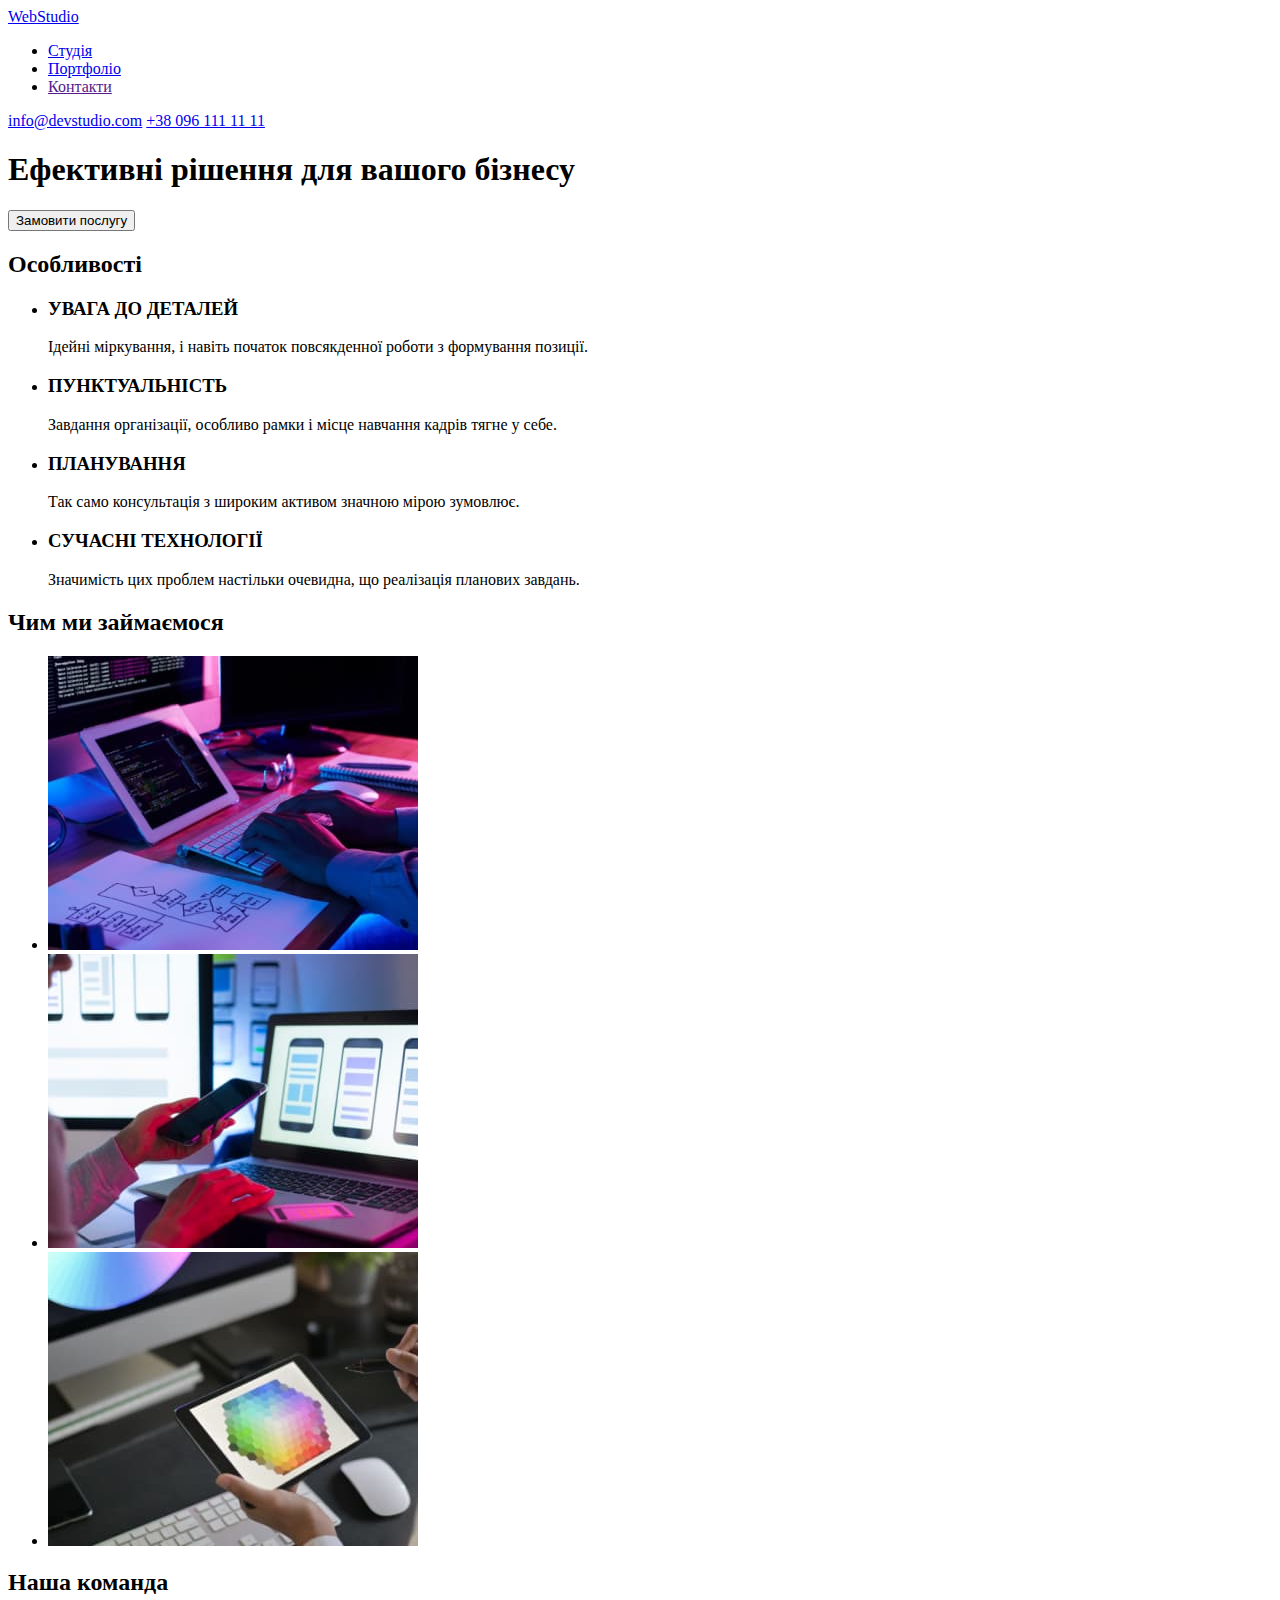
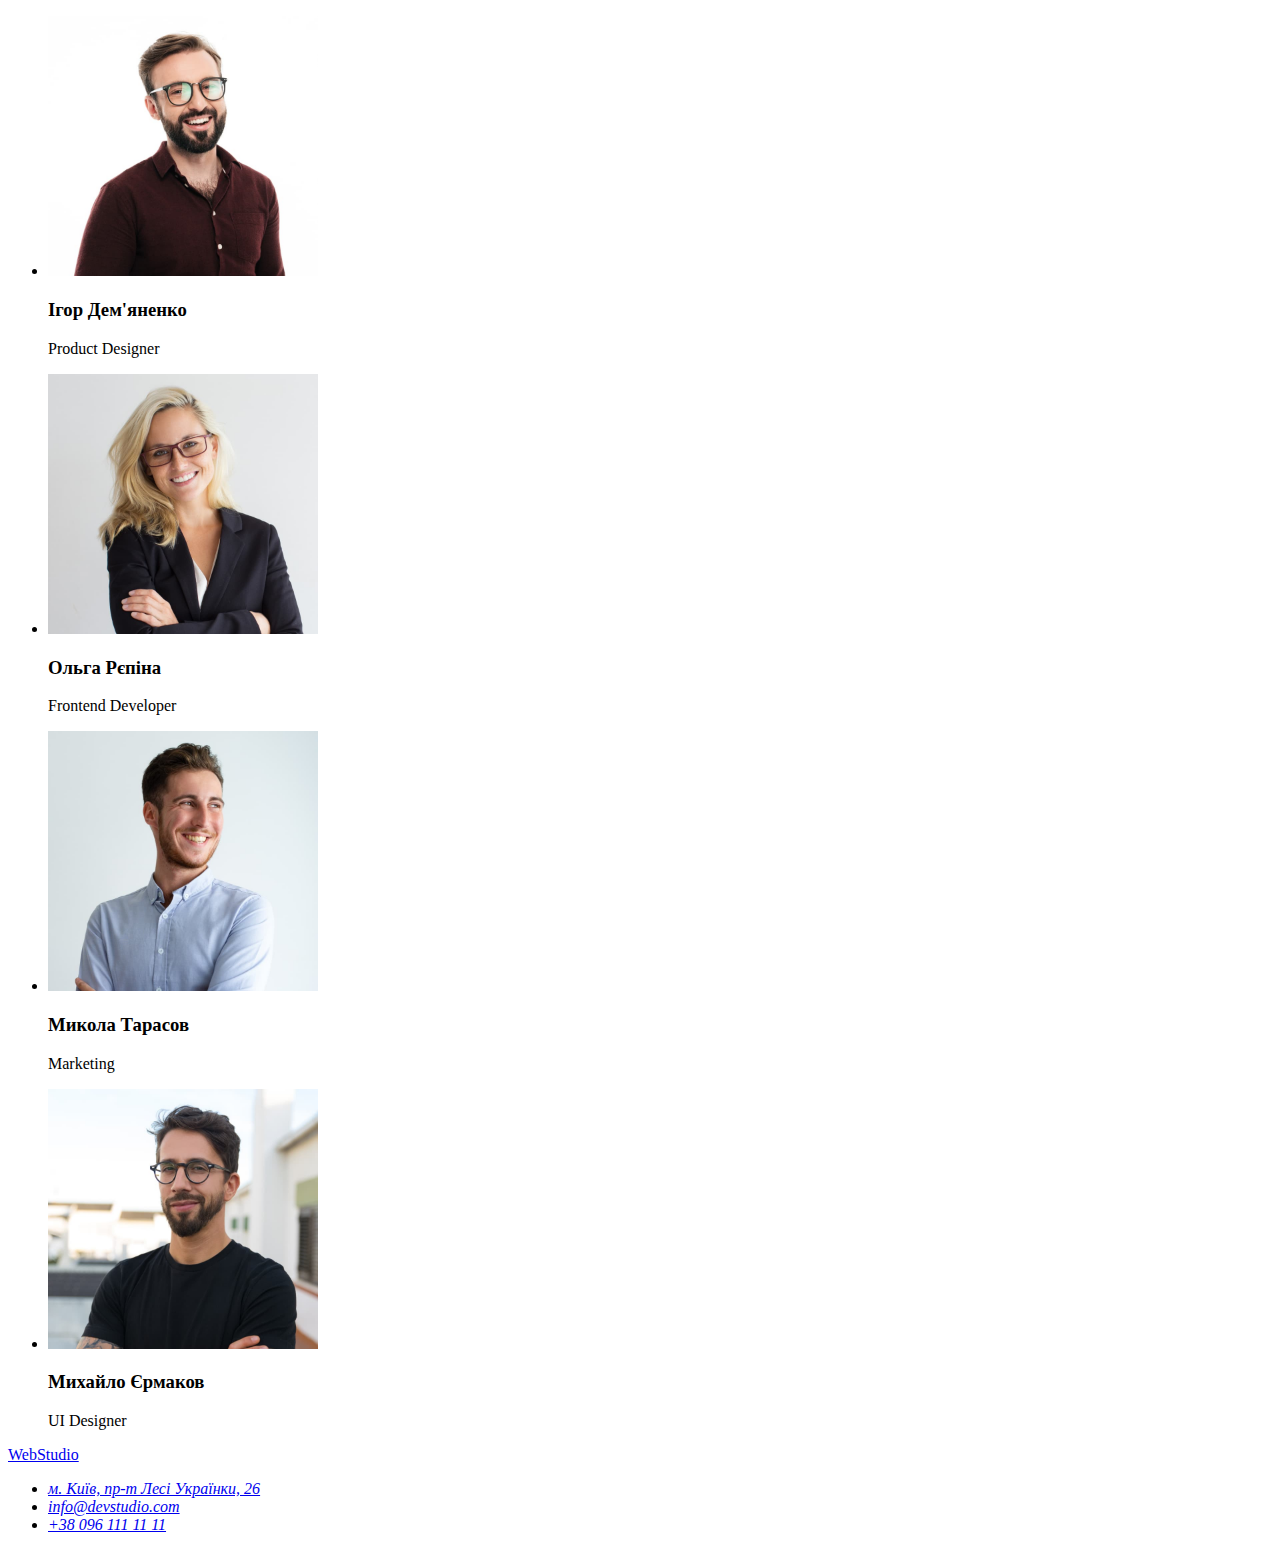
==== index.html @ 995d7179 "add link" ====
<!DOCTYPE html>
<html lang="uk">
  <head>
    <meta charset="UTF-8" />
    <meta http-equiv="X-UA-Compatible" content="IE=edge" />
    <meta name="viewport" content="width=device-width, initial-scale=1.0" />
    <title>Студія</title>
  </head>
  <body>
    <!-- Верхня лінія -->
    <header>
      <nav>
        <a href="./index.html">WebStudio</a>
        <ul>
          <li><a href="./index.html">Студія</a></li>
          <li><a href="./portfolio">Портфоліо</a></li>
          <li><a href="">Контакти</a></li>
        </ul>
      </nav>
      <a href="mailto:info@devstudio.com">info@devstudio.com</a>
      <a href="tel:+380961111111">+38 096 111 11 11</a>
    </header>

    <!-- Індивідуальна інформація сторінки -->
    <main>
      <!-- ШАПКА -->
      <section>
        <h1>Ефективні рішення для вашого бізнесу</h1>
        <button type="button">Замовити послугу</button>
      </section>

      <!-- Особливості -->
      <section>
        <h2>Особливості</h2>
        <ul>
          <li>
            <h3>УВАГА ДО ДЕТАЛЕЙ</h3>
            <p>Ідейні міркування, і навіть початок повсякденної роботи з формування позиції.</p>
          </li>
          <li>
            <h3>ПУНКТУАЛЬНІСТЬ</h3>
            <p>Завдання організації, особливо рамки і місце навчання кадрів тягне у себе.</p>
          </li>
          <li>
            <h3>ПЛАНУВАННЯ</h3>
            <p>Так само консультація з широким активом значною мірою зумовлює.</p>
          </li>
          <li>
            <h3>СУЧАСНІ ТЕХНОЛОГІЇ</h3>
            <p>Значимість цих проблем настільки очевидна, що реалізація планових завдань.</p>
          </li>
        </ul>
      </section>

      <!-- Чим ми займаємося -->
      <section>
        <h2>Чим ми займаємося</h2>
        <ul>
          <li><img src="./images/box1.jpg" alt="Програмування" width="370" /></li>
          <li><img src="./images/box2.jpg" alt="Адаптація під телефон" width="370" /></li>
          <li><img src="./images/box3.jpg" alt="Дизайн" width="370" /></li>
        </ul>
      </section>

      <!-- Наша команда -->
      <section>
        <h2>Наша команда</h2>
        <ul>
          <li>
            <img src="./images/img1.jpg" alt="Зображений чоловік" width="270" />
            <h3>Ігор Дем'яненко</h3>
            <p>Product Designer</p>
          </li>
          <li>
            <img src="./images/img2.jpg" alt="Зображена жінка" width="270" />
            <h3>Ольга Рєпіна</h3>
            <p>Frontend Developer</p>
          </li>
          <li>
            <img src="./images/img3.jpg" alt="Зображений чоловік" width="270" />
            <h3>Микола Тарасов</h3>
            <p>Marketing</p>
          </li>
          <li>
            <img src="./images/img4.jpg" alt="Зображений чоловік" width="270" />
            <h3>Михайло Єрмаков</h3>
            <p>UI Designer</p>
          </li>
        </ul>
      </section>
    </main>

    <!-- Підвал -->
    <footer>
      <a href="./index.html">WebStudio</a>
      <address>
        <ul>
          <li>
            <a
              href="https://goo.gl/maps/CPtrU1FHBa2aNyZL9"
              target="_blank"
              rel="noopener noreferrer nofollow"
              >м. Київ, пр-т Лесі Українки, 26</a
            >
          </li>
          <li><a href="mailto:info@devstudio.com">info@devstudio.com</a></li>
          <li><a href="tel:+380961111111">+38 096 111 11 11</a></li>
        </ul>
      </address>
    </footer>
  </body>
</html>
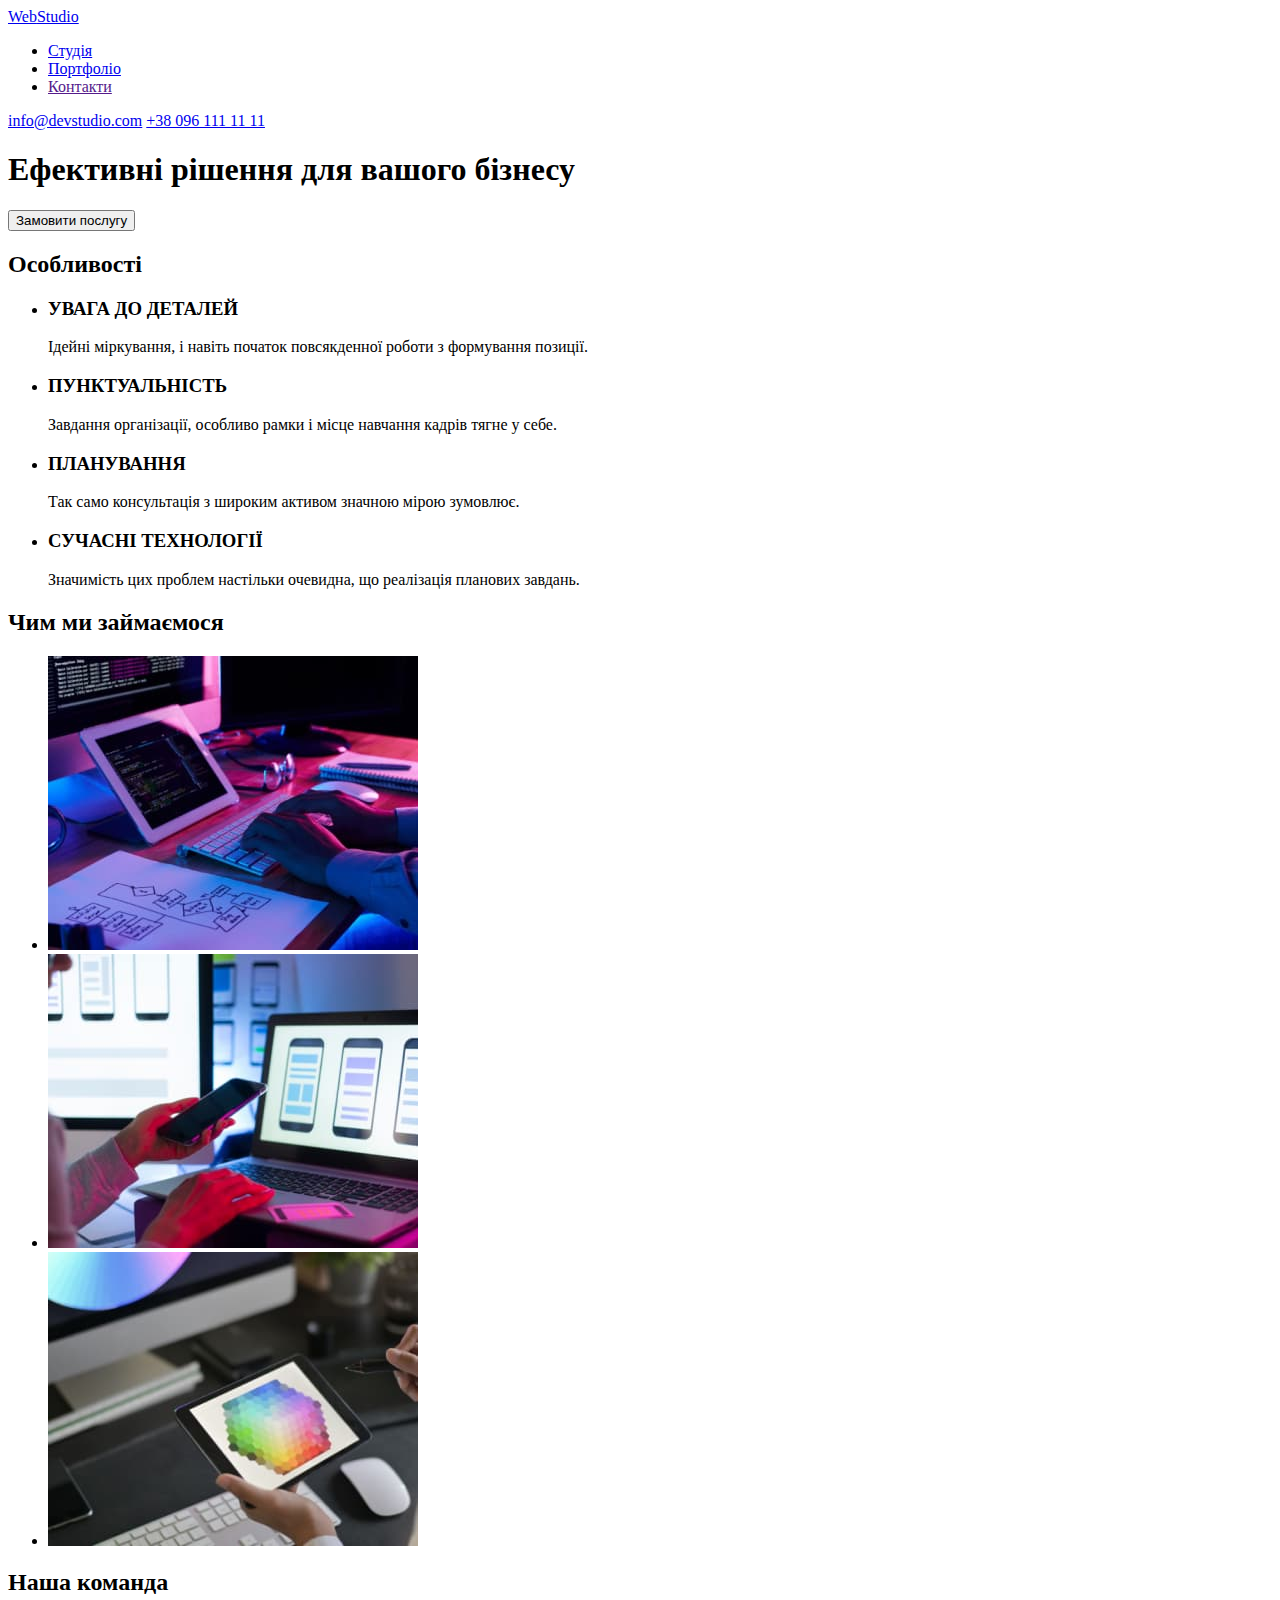
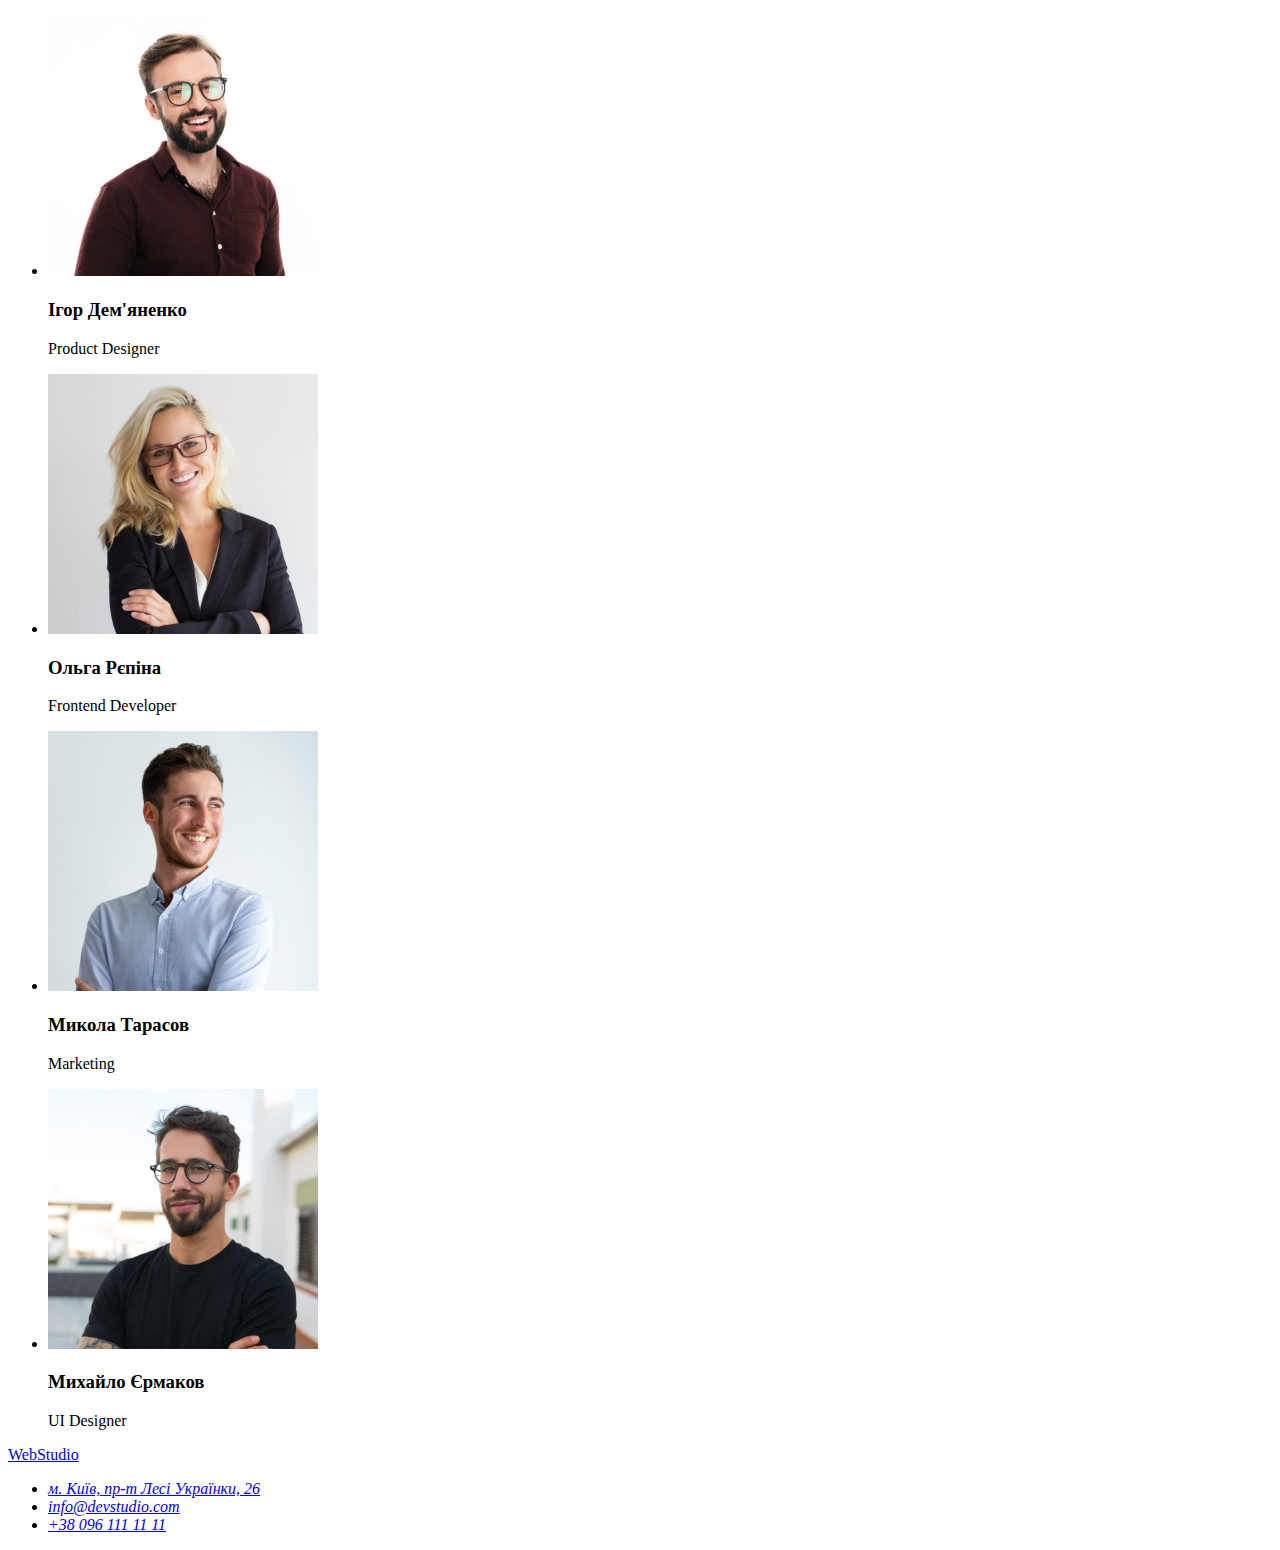
==== commit 2c3b68fe: "add founts, class" ====
--- a/index.html
+++ b/index.html
@@ -4,21 +4,30 @@
     <meta charset="UTF-8" />
     <meta http-equiv="X-UA-Compatible" content="IE=edge" />
     <meta name="viewport" content="width=device-width, initial-scale=1.0" />
+    <link rel="preconnect" href="https://fonts.googleapis.com" />
+    <link rel="preconnect" href="https://fonts.gstatic.com" crossorigin />
+    <link rel="preconnect" href="https://fonts.googleapis.com" />
+    <link rel="preconnect" href="https://fonts.gstatic.com" crossorigin />
+    <link
+      href="https://fonts.googleapis.com/css2?family=Raleway:wght@700&family=Roboto:wght@400;500;700;900&display=swap"
+      rel="stylesheet"
+    />
+    <link rel="stylesheet" href="./css/styles.css" />
     <title>Студія</title>
   </head>
   <body>
     <!-- Верхня лінія -->
     <header>
       <nav>
-        <a href="./index.html">WebStudio</a>
-        <ul>
-          <li><a href="./index.html">Студія</a></li>
-          <li><a href="./portfolio">Портфоліо</a></li>
-          <li><a href="">Контакти</a></li>
+        <a class="header-logo link" href="./index.html"><span class="logo">Web</span>Studio</a>
+        <ul class="nav-list list">
+          <li><a class="nav-link link" href="./index.html">Студія</a></li>
+          <li><a class="nav-link link" href="./portfolio.html">Портфоліо</a></li>
+          <li><a class="nav-link link" href="">Контакти</a></li>
         </ul>
       </nav>
-      <a href="mailto:info@devstudio.com">info@devstudio.com</a>
-      <a href="tel:+380961111111">+38 096 111 11 11</a>
+      <a class="header-address link" href="mailto:info@devstudio.com">info@devstudio.com</a>
+      <a class="header-address link" href="tel:+380961111111">+38 096 111 11 11</a>
     </header>
 
     <!-- Індивідуальна інформація сторінки -->
@@ -92,7 +101,7 @@
 
     <!-- Підвал -->
     <footer>
-      <a href="./index.html">WebStudio</a>
+      <a class="footer-logo logo" href="./index.html"><span class="logo">Web</span>Studio</a>
       <address>
         <ul>
           <li>
--- a/css/styles.css
+++ b/css/styles.css
@@ -0,0 +1,15 @@
+:root {
+  --primary-background-color: #ffffff;
+  --secondary-background-color: #2f303a;
+  --tertiary-background-color: #f5f4fa;
+
+  --primary-text-color: #212121;
+  --secondary-text-color: #757575;
+
+  --accent-background-color: #2196f3;
+  --accent-text-color: #2196f3;
+}
+/* 400 500 700 900 */
+body {
+  background-color: var(--primary-background-color);
+}
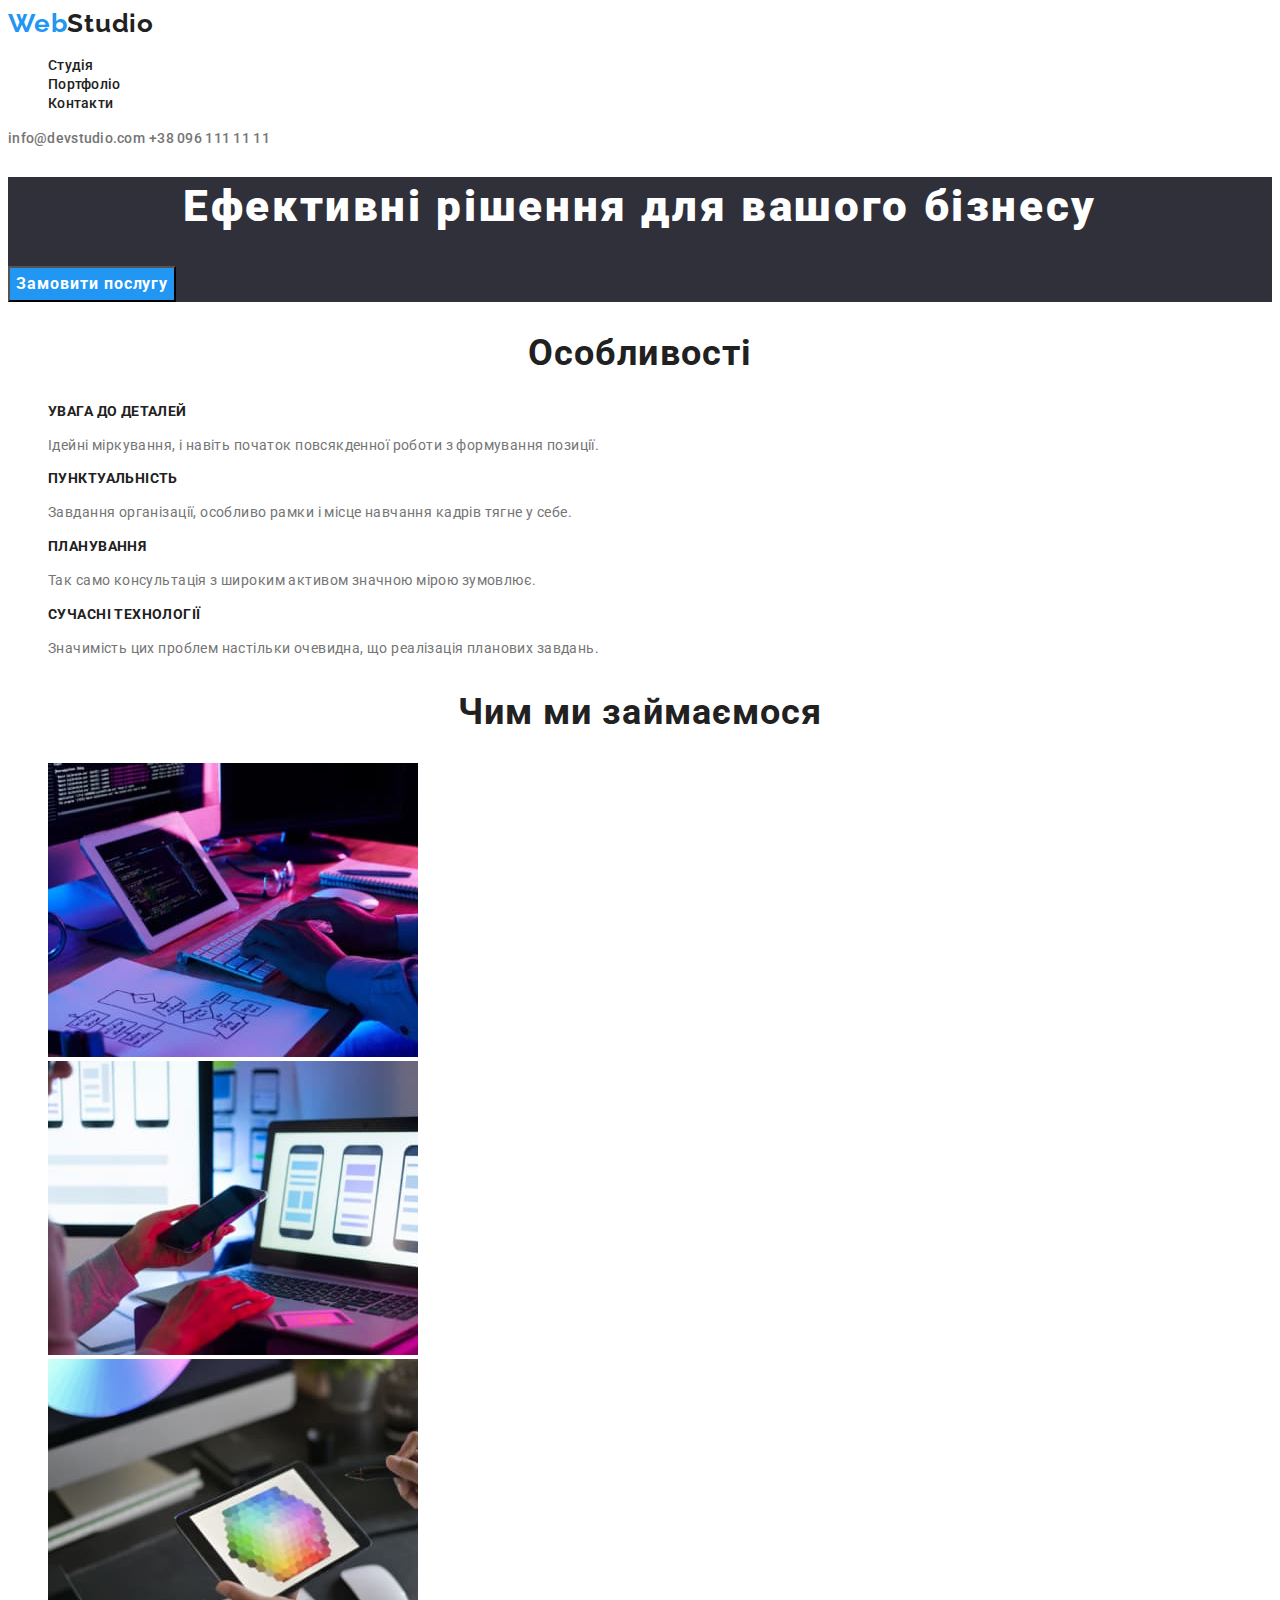
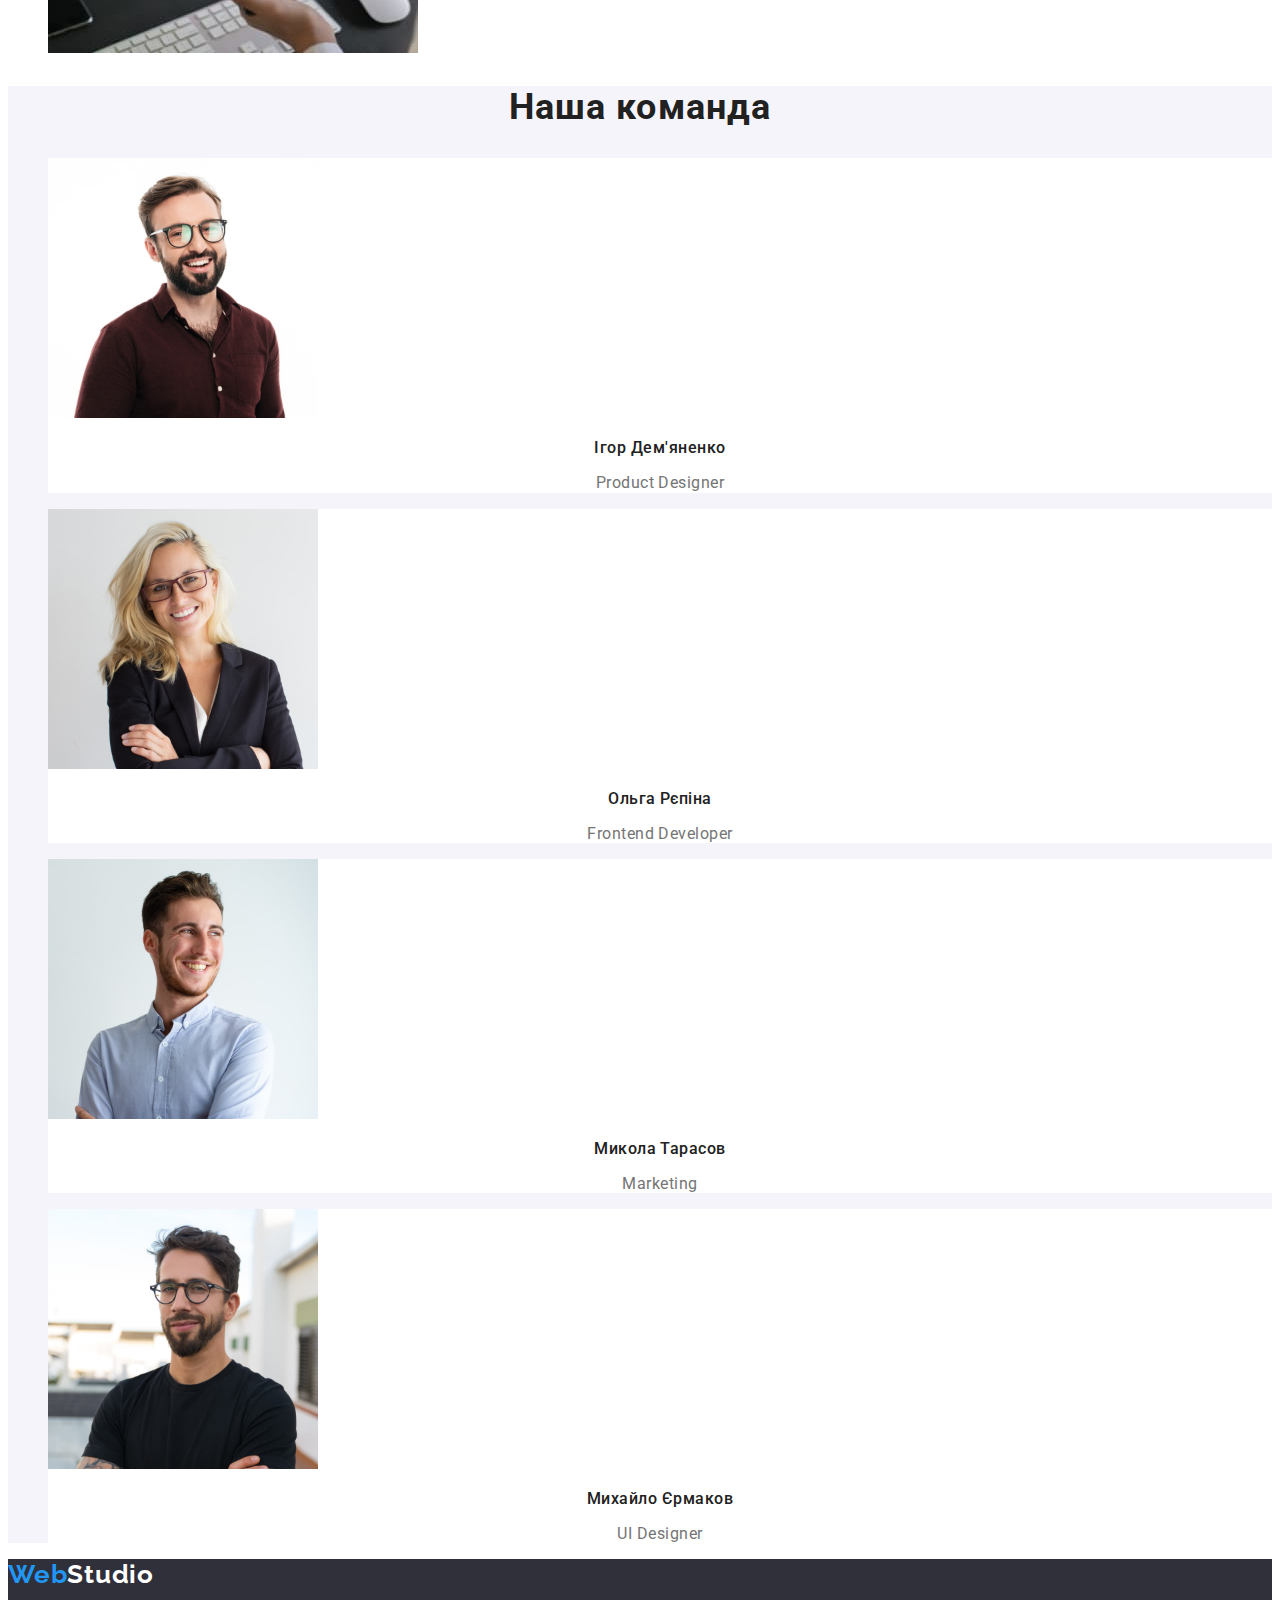
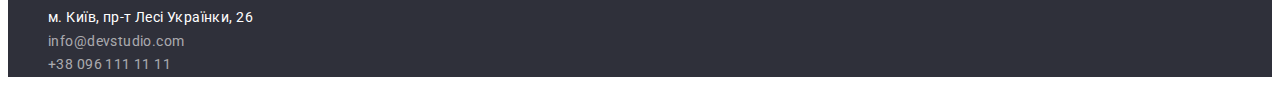
==== commit df101443: "add img" ====
--- a/index.html
+++ b/index.html
@@ -4,8 +4,6 @@
     <meta charset="UTF-8" />
     <meta http-equiv="X-UA-Compatible" content="IE=edge" />
     <meta name="viewport" content="width=device-width, initial-scale=1.0" />
-    <link rel="preconnect" href="https://fonts.googleapis.com" />
-    <link rel="preconnect" href="https://fonts.gstatic.com" crossorigin />
     <link rel="preconnect" href="https://fonts.googleapis.com" />
     <link rel="preconnect" href="https://fonts.gstatic.com" crossorigin />
     <link
@@ -19,8 +17,10 @@
     <!-- Верхня лінія -->
     <header>
       <nav>
-        <a class="header-logo link" href="./index.html"><span class="logo">Web</span>Studio</a>
-        <ul class="nav-list list">
+        <a lang="en" class="header-logo link" href="./index.html"
+          ><span class="logo">Web</span>Studio</a
+        >
+        <ul class="list">
           <li><a class="nav-link link" href="./index.html">Студія</a></li>
           <li><a class="nav-link link" href="./portfolio.html">Портфоліо</a></li>
           <li><a class="nav-link link" href="">Контакти</a></li>
@@ -33,38 +33,44 @@
     <!-- Індивідуальна інформація сторінки -->
     <main>
       <!-- ШАПКА -->
-      <section>
-        <h1>Ефективні рішення для вашого бізнесу</h1>
-        <button type="button">Замовити послугу</button>
+      <section class="hero">
+        <h1 class="hero-title">Ефективні рішення для вашого бізнесу</h1>
+        <button class="hero-button" type="button">Замовити послугу</button>
       </section>
 
       <!-- Особливості -->
-      <section>
-        <h2>Особливості</h2>
-        <ul>
+      <section class="features">
+        <h2 class="title">Особливості</h2>
+        <ul class="features-list list">
           <li>
-            <h3>УВАГА ДО ДЕТАЛЕЙ</h3>
-            <p>Ідейні міркування, і навіть початок повсякденної роботи з формування позиції.</p>
+            <h3 class="list-title">УВАГА ДО ДЕТАЛЕЙ</h3>
+            <p class="list-text">
+              Ідейні міркування, і навіть початок повсякденної роботи з формування позиції.
+            </p>
           </li>
           <li>
-            <h3>ПУНКТУАЛЬНІСТЬ</h3>
-            <p>Завдання організації, особливо рамки і місце навчання кадрів тягне у себе.</p>
+            <h3 class="list-title">ПУНКТУАЛЬНІСТЬ</h3>
+            <p class="list-text">
+              Завдання організації, особливо рамки і місце навчання кадрів тягне у себе.
+            </p>
           </li>
           <li>
-            <h3>ПЛАНУВАННЯ</h3>
-            <p>Так само консультація з широким активом значною мірою зумовлює.</p>
+            <h3 class="list-title">ПЛАНУВАННЯ</h3>
+            <p class="list-text">Так само консультація з широким активом значною мірою зумовлює.</p>
           </li>
           <li>
-            <h3>СУЧАСНІ ТЕХНОЛОГІЇ</h3>
-            <p>Значимість цих проблем настільки очевидна, що реалізація планових завдань.</p>
+            <h3 class="list-title">СУЧАСНІ ТЕХНОЛОГІЇ</h3>
+            <p class="list-text">
+              Значимість цих проблем настільки очевидна, що реалізація планових завдань.
+            </p>
           </li>
         </ul>
       </section>
 
       <!-- Чим ми займаємося -->
       <section>
-        <h2>Чим ми займаємося</h2>
-        <ul>
+        <h2 class="title">Чим ми займаємося</h2>
+        <ul class="list">
           <li><img src="./images/box1.jpg" alt="Програмування" width="370" /></li>
           <li><img src="./images/box2.jpg" alt="Адаптація під телефон" width="370" /></li>
           <li><img src="./images/box3.jpg" alt="Дизайн" width="370" /></li>
@@ -72,48 +78,53 @@
       </section>
 
       <!-- Наша команда -->
-      <section>
-        <h2>Наша команда</h2>
-        <ul>
-          <li>
+      <section class="team-section">
+        <h2 class="title">Наша команда</h2>
+        <ul class="list">
+          <li class="item">
             <img src="./images/img1.jpg" alt="Зображений чоловік" width="270" />
-            <h3>Ігор Дем'яненко</h3>
-            <p>Product Designer</p>
+            <h3 class="item-title">Ігор Дем'яненко</h3>
+            <p class="item-text">Product Designer</p>
           </li>
-          <li>
+          <li class="item">
             <img src="./images/img2.jpg" alt="Зображена жінка" width="270" />
-            <h3>Ольга Рєпіна</h3>
-            <p>Frontend Developer</p>
+            <h3 class="item-title">Ольга Рєпіна</h3>
+            <p class="item-text">Frontend Developer</p>
           </li>
-          <li>
+          <li class="item">
             <img src="./images/img3.jpg" alt="Зображений чоловік" width="270" />
-            <h3>Микола Тарасов</h3>
-            <p>Marketing</p>
+            <h3 class="item-title">Микола Тарасов</h3>
+            <p class="item-text">Marketing</p>
           </li>
-          <li>
+          <li class="item">
             <img src="./images/img4.jpg" alt="Зображений чоловік" width="270" />
-            <h3>Михайло Єрмаков</h3>
-            <p>UI Designer</p>
+            <h3 class="item-title">Михайло Єрмаков</h3>
+            <p class="item-text">UI Designer</p>
           </li>
         </ul>
       </section>
     </main>
 
     <!-- Підвал -->
-    <footer>
-      <a class="footer-logo logo" href="./index.html"><span class="logo">Web</span>Studio</a>
+    <footer class="footer">
+      <a lang="en" class="footer-logo link" href="./index.html"
+        ><span class="logo">Web</span>Studio</a
+      >
       <address>
-        <ul>
+        <ul class="list">
           <li>
             <a
+              class="address link"
               href="https://goo.gl/maps/CPtrU1FHBa2aNyZL9"
               target="_blank"
               rel="noopener noreferrer nofollow"
               >м. Київ, пр-т Лесі Українки, 26</a
             >
           </li>
-          <li><a href="mailto:info@devstudio.com">info@devstudio.com</a></li>
-          <li><a href="tel:+380961111111">+38 096 111 11 11</a></li>
+          <li>
+            <a class="contact-link link" href="mailto:info@devstudio.com">info@devstudio.com</a>
+          </li>
+          <li><a class="contact-link link" href="tel:+380961111111">+38 096 111 11 11</a></li>
         </ul>
       </address>
     </footer>
--- a/css/styles.css
+++ b/css/styles.css
@@ -9,7 +9,181 @@
   --accent-background-color: #2196f3;
   --accent-text-color: #2196f3;
 }
-/* 400 500 700 900 */
+
 body {
+  font-family: 'Raleway', 'Roboto', sans-serif;
+  font-style: normal;
   background-color: var(--primary-background-color);
 }
+
+.link {
+  text-decoration: none;
+}
+
+.list {
+  list-style-type: none;
+}
+
+/* HEADER */
+/* Logo */
+.logo {
+  font-family: 'Raleway';
+  font-weight: 700;
+  font-size: 26px;
+  line-height: 1.2;
+  letter-spacing: 0.03em;
+  color: var(--accent-text-color);
+}
+
+.header-logo {
+  font-family: 'Raleway';
+  font-weight: 700;
+  font-size: 26px;
+  line-height: 1.2;
+  letter-spacing: 0.03em;
+  color: var(--primary-text-color);
+}
+
+/* Nav */
+.nav-link {
+  font-family: 'Roboto';
+  font-weight: 500;
+  font-size: 14px;
+  line-height: 1.14;
+  letter-spacing: 0.02em;
+  color: var(--primary-text-color);
+}
+
+.nav-link:hover,
+.nav-link:focus {
+  color: var(--accent-text-color);
+}
+
+.header-address {
+  font-family: 'Roboto';
+  font-weight: 500;
+  font-size: 14px;
+  line-height: 1.14;
+  letter-spacing: 0.02em;
+  color: var(--secondary-text-color);
+}
+
+.header-address:hover,
+.header-address:focus {
+  color: var(--accent-text-color);
+}
+
+/* MAIN */
+.title {
+  font-family: 'Roboto';
+  font-weight: 700;
+  font-size: 36px;
+  line-height: 1.17;
+  text-align: center;
+  letter-spacing: 0.03em;
+  color: var(--primary-text-color);
+}
+/* Hero selection */
+.hero {
+  background-color: var(--secondary-background-color);
+}
+
+.hero-title {
+  font-family: 'Roboto';
+  font-weight: 900;
+  font-size: 44px;
+  line-height: 1.36;
+  text-align: center;
+  letter-spacing: 0.06em;
+  color: #ffffff;
+}
+.hero-button {
+  font-family: 'Roboto';
+  font-weight: 700;
+  font-size: 16px;
+  line-height: 1.87;
+  align-items: center;
+  text-align: center;
+  letter-spacing: 0.06em;
+  background-color: var(--accent-background-color);
+  color: #ffffff;
+}
+
+/* Features */
+.list-title {
+  font-family: 'Roboto';
+  font-weight: 700;
+  font-size: 14px;
+  line-height: 1.14;
+  letter-spacing: 0.03em;
+  color: var(--primary-text-color);
+}
+.list-text {
+  font-family: 'Roboto';
+  font-weight: 400;
+  font-size: 14px;
+  line-height: 1.7;
+  letter-spacing: 0.03em;
+  color: var(--secondary-text-color);
+}
+
+/* Team */
+.team-section {
+  background-color: var(--tertiary-background-color);
+}
+.item {
+  background-color: var(--primary-background-color);
+}
+.item-title {
+  font-family: 'Roboto';
+  font-weight: 500;
+  font-size: 16px;
+  line-height: 1.19;
+  text-align: center;
+  letter-spacing: 0.03em;
+  color: var(--primary-text-color);
+}
+.item-text {
+  font-family: 'Roboto';
+  font-weight: 400;
+  font-size: 16px;
+  line-height: 1.19;
+  text-align: center;
+  letter-spacing: 0.03em;
+  color: var(--secondary-text-color);
+}
+
+/* FOOTER */
+.footer {
+  background-color: var(--secondary-background-color);
+}
+/* Logo */
+.footer-logo {
+  font-family: 'Raleway';
+  font-weight: 700;
+  font-size: 26px;
+  line-height: 1.2;
+  letter-spacing: 0.03em;
+  color: #ffffff;
+}
+
+/* Address */
+.address {
+  font-family: 'Roboto';
+  font-style: normal;
+  font-weight: 400;
+  font-size: 14px;
+  line-height: 1.7;
+  letter-spacing: 0.03em;
+  color: #ffffff;
+}
+
+.contact-link {
+  font-family: 'Roboto';
+  font-style: normal;
+  font-weight: 400;
+  font-size: 14px;
+  line-height: 1.7;
+  letter-spacing: 0.03em;
+  color: rgba(255, 255, 255, 0.6);
+}
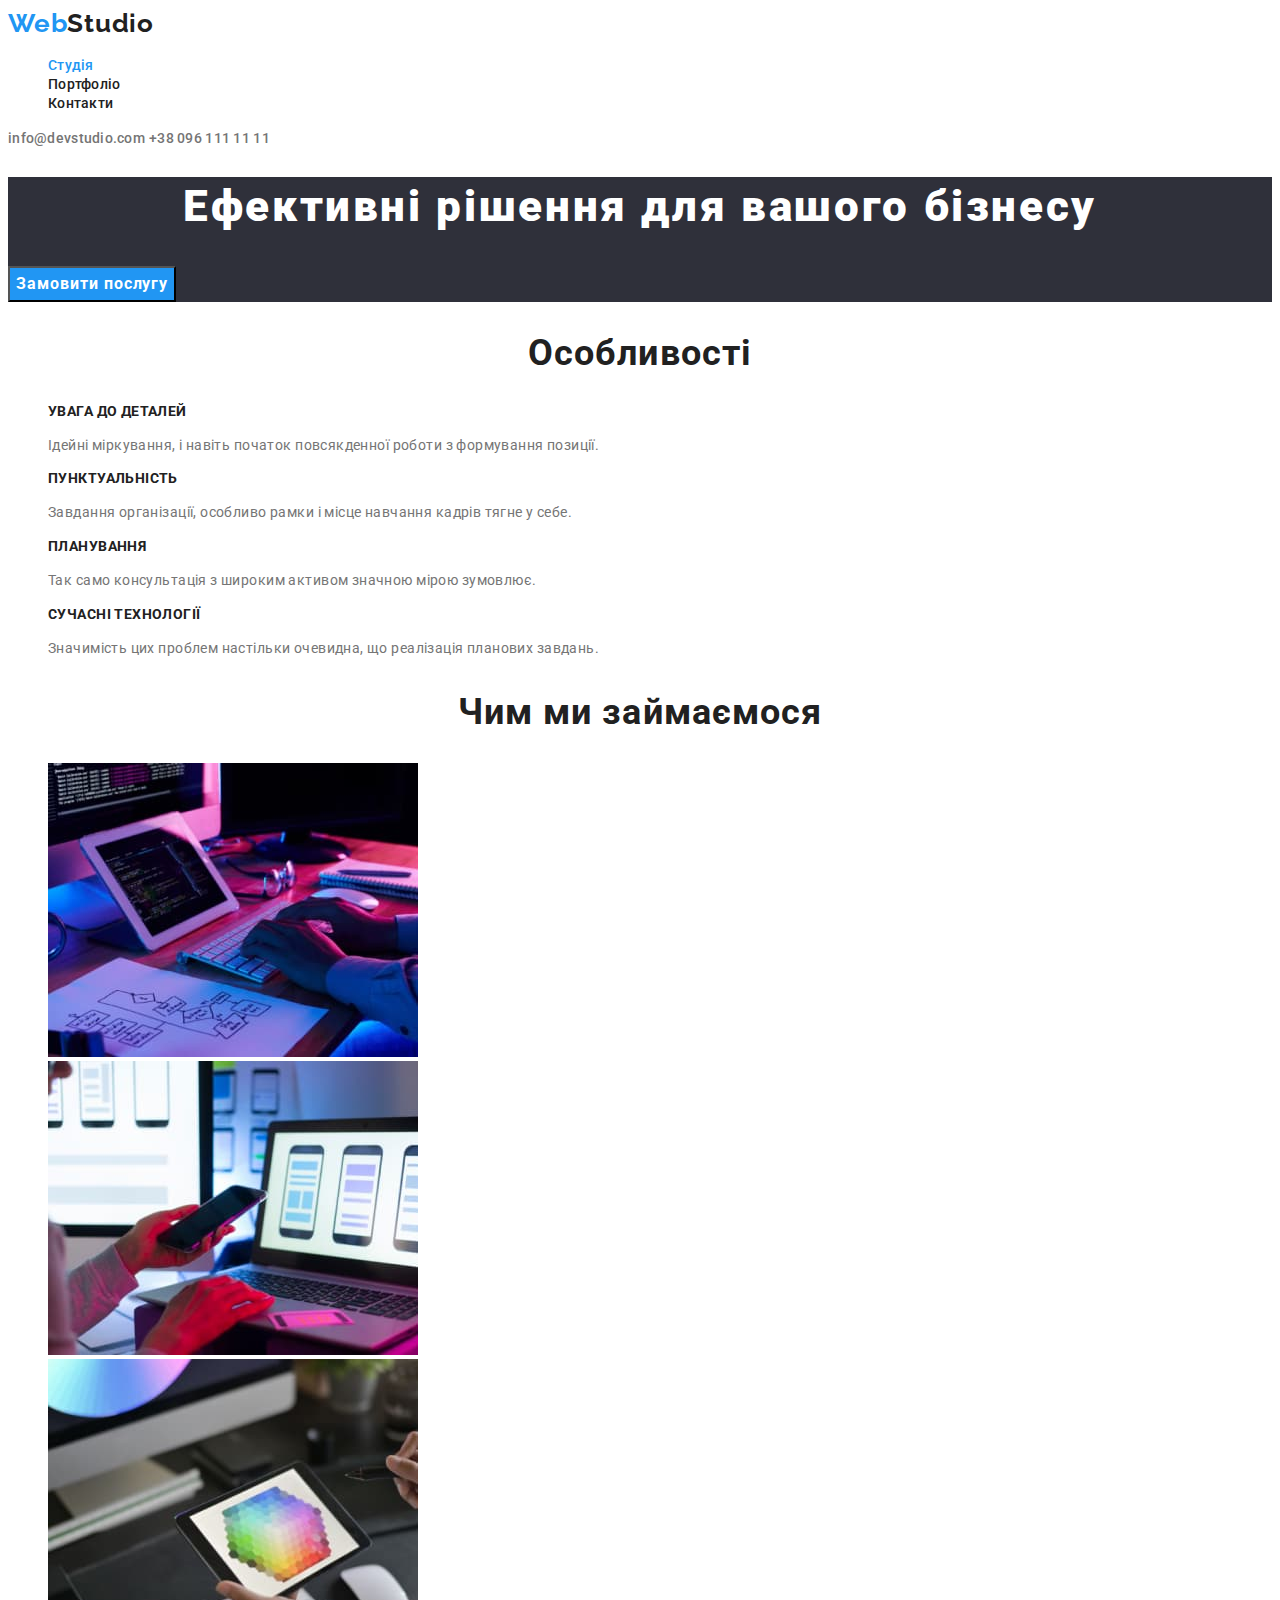
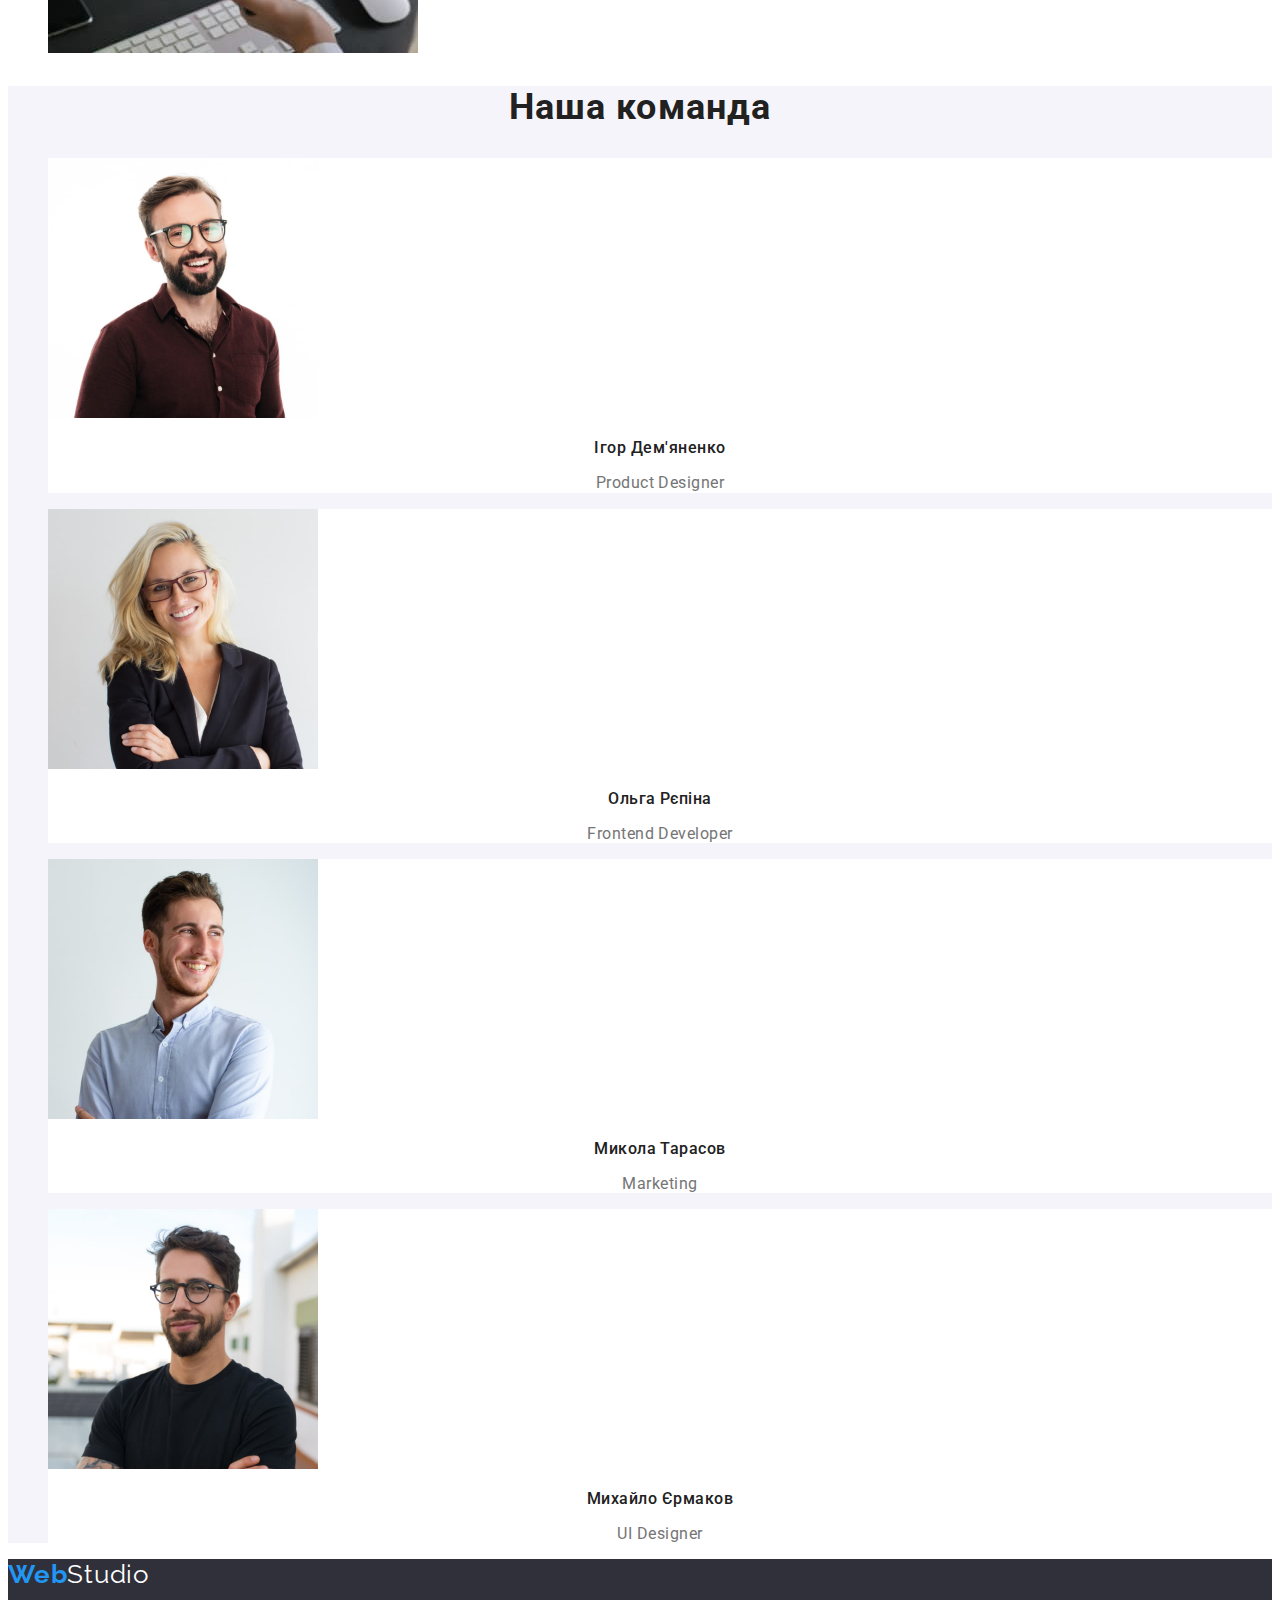
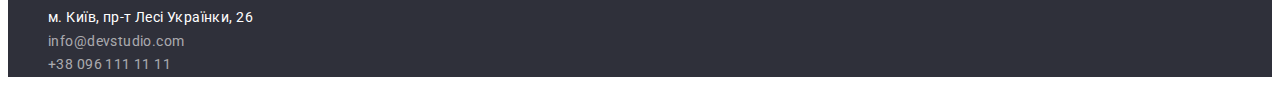
==== commit f92c99f2: "add current for pages" ====
--- a/index.html
+++ b/index.html
@@ -21,7 +21,7 @@
           ><span class="logo">Web</span>Studio</a
         >
         <ul class="list">
-          <li><a class="nav-link link" href="./index.html">Студія</a></li>
+          <li><a class="nav-link link current" href="./index.html">Студія</a></li>
           <li><a class="nav-link link" href="./portfolio.html">Портфоліо</a></li>
           <li><a class="nav-link link" href="">Контакти</a></li>
         </ul>
@@ -78,7 +78,7 @@
       </section>
 
       <!-- Наша команда -->
-      <section class="team-section">
+      <section class="team">
         <h2 class="title">Наша команда</h2>
         <ul class="list">
           <li class="item">
--- a/css/styles.css
+++ b/css/styles.css
@@ -11,9 +11,9 @@
 }
 
 body {
-  font-family: 'Raleway', 'Roboto', sans-serif;
-  font-style: normal;
+  font-family: 'Roboto', sans-serif;
   background-color: var(--primary-background-color);
+  color: var(--primary-text-color);
 }
 
 .link {
@@ -46,7 +46,6 @@
 
 /* Nav */
 .nav-link {
-  font-family: 'Roboto';
   font-weight: 500;
   font-size: 14px;
   line-height: 1.14;
@@ -59,8 +58,11 @@
   color: var(--accent-text-color);
 }
 
+.nav-link.current {
+  color: var(--accent-text-color);
+}
+
 .header-address {
-  font-family: 'Roboto';
   font-weight: 500;
   font-size: 14px;
   line-height: 1.14;
@@ -75,21 +77,18 @@
 
 /* MAIN */
 .title {
-  font-family: 'Roboto';
-  font-weight: 700;
   font-size: 36px;
   line-height: 1.17;
   text-align: center;
   letter-spacing: 0.03em;
-  color: var(--primary-text-color);
-}
+}
+
 /* Hero selection */
 .hero {
   background-color: var(--secondary-background-color);
 }
 
 .hero-title {
-  font-family: 'Roboto';
   font-weight: 900;
   font-size: 44px;
   line-height: 1.36;
@@ -97,6 +96,7 @@
   letter-spacing: 0.06em;
   color: #ffffff;
 }
+
 .hero-button {
   font-family: 'Roboto';
   font-weight: 700;
@@ -107,20 +107,18 @@
   letter-spacing: 0.06em;
   background-color: var(--accent-background-color);
   color: #ffffff;
+  cursor: pointer;
 }
 
 /* Features */
 .list-title {
-  font-family: 'Roboto';
-  font-weight: 700;
   font-size: 14px;
   line-height: 1.14;
   letter-spacing: 0.03em;
   color: var(--primary-text-color);
 }
+
 .list-text {
-  font-family: 'Roboto';
-  font-weight: 400;
   font-size: 14px;
   line-height: 1.7;
   letter-spacing: 0.03em;
@@ -128,14 +126,15 @@
 }
 
 /* Team */
-.team-section {
+.team {
   background-color: var(--tertiary-background-color);
 }
+
 .item {
   background-color: var(--primary-background-color);
 }
+
 .item-title {
-  font-family: 'Roboto';
   font-weight: 500;
   font-size: 16px;
   line-height: 1.19;
@@ -143,9 +142,8 @@
   letter-spacing: 0.03em;
   color: var(--primary-text-color);
 }
+
 .item-text {
-  font-family: 'Roboto';
-  font-weight: 400;
   font-size: 16px;
   line-height: 1.19;
   text-align: center;
@@ -157,10 +155,10 @@
 .footer {
   background-color: var(--secondary-background-color);
 }
+
 /* Logo */
 .footer-logo {
   font-family: 'Raleway';
-  font-weight: 700;
   font-size: 26px;
   line-height: 1.2;
   letter-spacing: 0.03em;
@@ -169,21 +167,74 @@
 
 /* Address */
 .address {
+  font-style: normal;
+  font-size: 14px;
+  line-height: 1.7;
+  letter-spacing: 0.03em;
+  color: #ffffff;
+}
+
+.contact-link {
   font-family: 'Roboto';
   font-style: normal;
   font-weight: 400;
   font-size: 14px;
   line-height: 1.7;
   letter-spacing: 0.03em;
-  color: #ffffff;
-}
-
-.contact-link {
-  font-family: 'Roboto';
+  color: rgba(255, 255, 255, 0.6);
+}
+.contact-link:hover,
+.contact-link:focus {
   font-style: normal;
-  font-weight: 400;
-  font-size: 14px;
-  line-height: 1.7;
-  letter-spacing: 0.03em;
-  color: rgba(255, 255, 255, 0.6);
-}
+  font-size: 14px;
+  line-height: 1.7;
+  letter-spacing: 0.03em;
+  color: var(--accent-text-color);
+}
+
+/* PORTFOLIO-PAGE */
+.portfolio-page {
+  background-color: #f5f5f5;
+}
+
+/* portf-btn */
+.portfolio-btn {
+  font-family: 'Roboto';
+  font-weight: 500;
+  font-size: 16px;
+  line-height: 1.62;
+  text-align: center;
+  letter-spacing: 0.03em;
+  background-color: #f5f4fa;
+  color: var(--primary-text-color);
+  cursor: pointer;
+}
+
+.portfolio-btn:hover,
+.portfolio-btn:focus {
+  font-family: 'Roboto';
+  font-weight: 500;
+  font-size: 16px;
+  line-height: 1.62;
+  text-align: center;
+  letter-spacing: 0.03em;
+  background-color: var(--accent-background-color);
+  color: #ffffff;
+  cursor: pointer;
+}
+
+.portfolio-item {
+  background-color: var(--primary-background-color);
+}
+
+.portfolio-tittle {
+  font-size: 18px;
+  line-height: 2;
+  letter-spacing: 0.06em;
+}
+
+.portfolio-text {
+  font-size: 16px;
+  line-height: 2.38;
+  letter-spacing: 0.03em;
+}
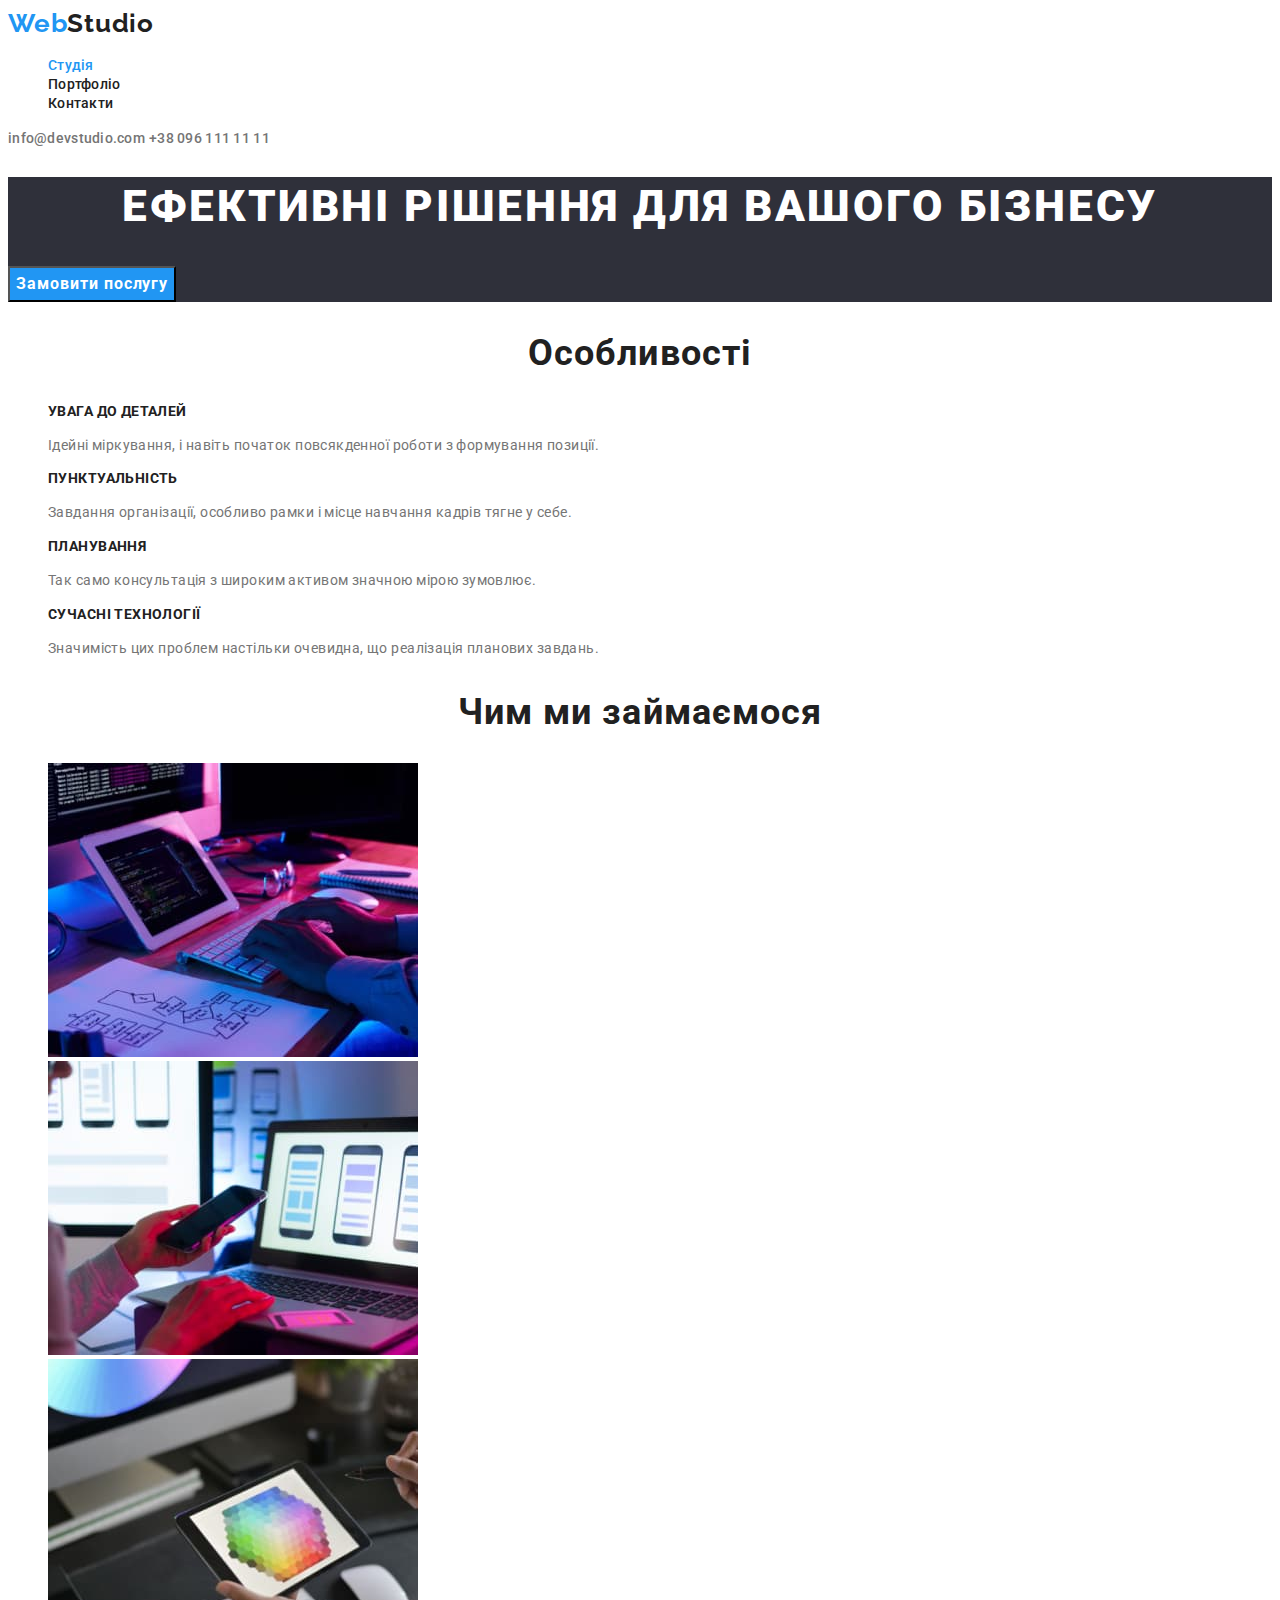
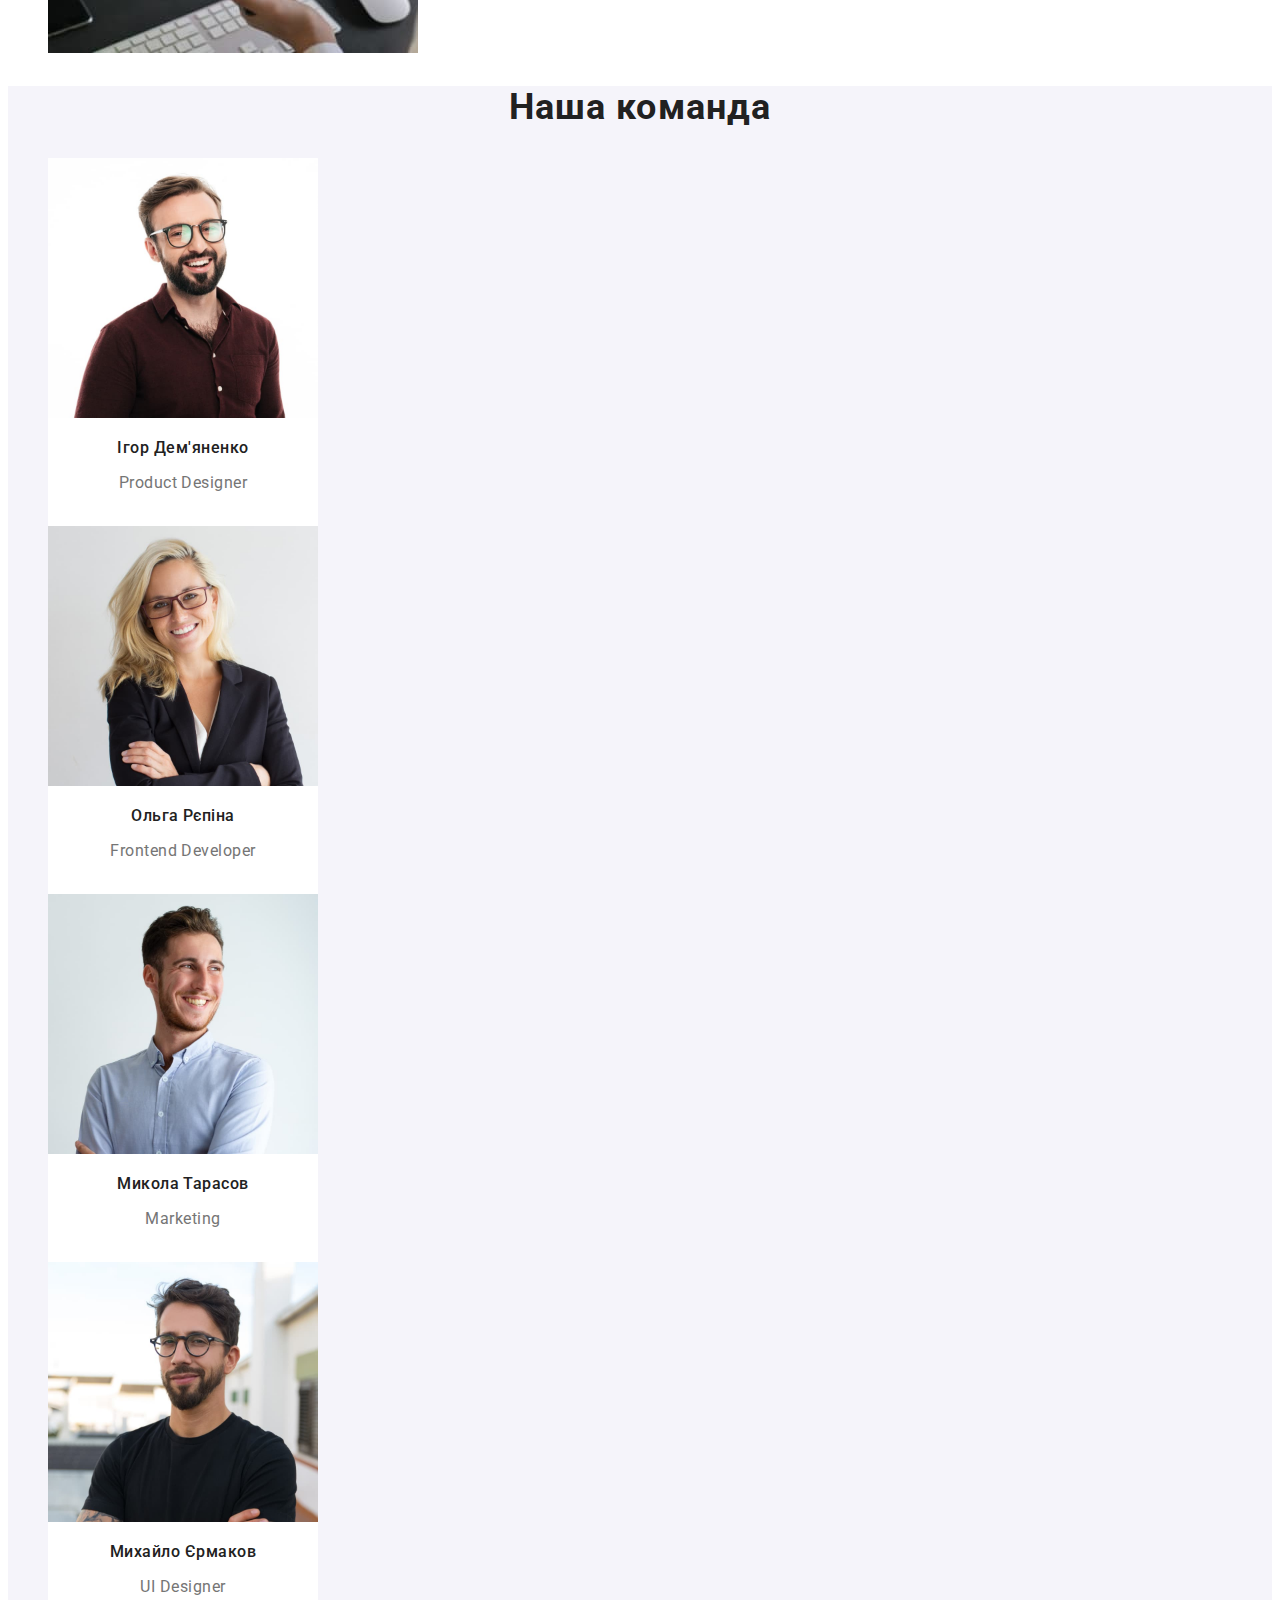
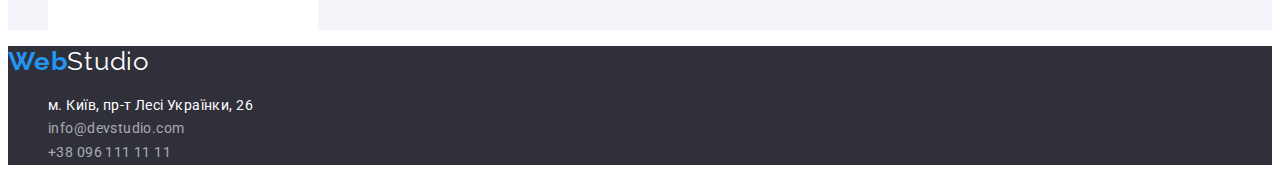
==== commit ebbc34de: "change h1" ====
--- a/index.html
+++ b/index.html
@@ -34,7 +34,7 @@
     <main>
       <!-- ШАПКА -->
       <section class="hero">
-        <h1 class="hero-title">Ефективні рішення для вашого бізнесу</h1>
+        <h1 class="hero-title">ЕФЕКТИВНІ РІШЕННЯ ДЛЯ ВАШОГО БІЗНЕСУ</h1>
         <button class="hero-button" type="button">Замовити послугу</button>
       </section>
 
--- a/css/styles.css
+++ b/css/styles.css
@@ -132,6 +132,8 @@
 
 .item {
   background-color: var(--primary-background-color);
+  width: 270px;
+  height: 368px;
 }
 
 .item-title {
